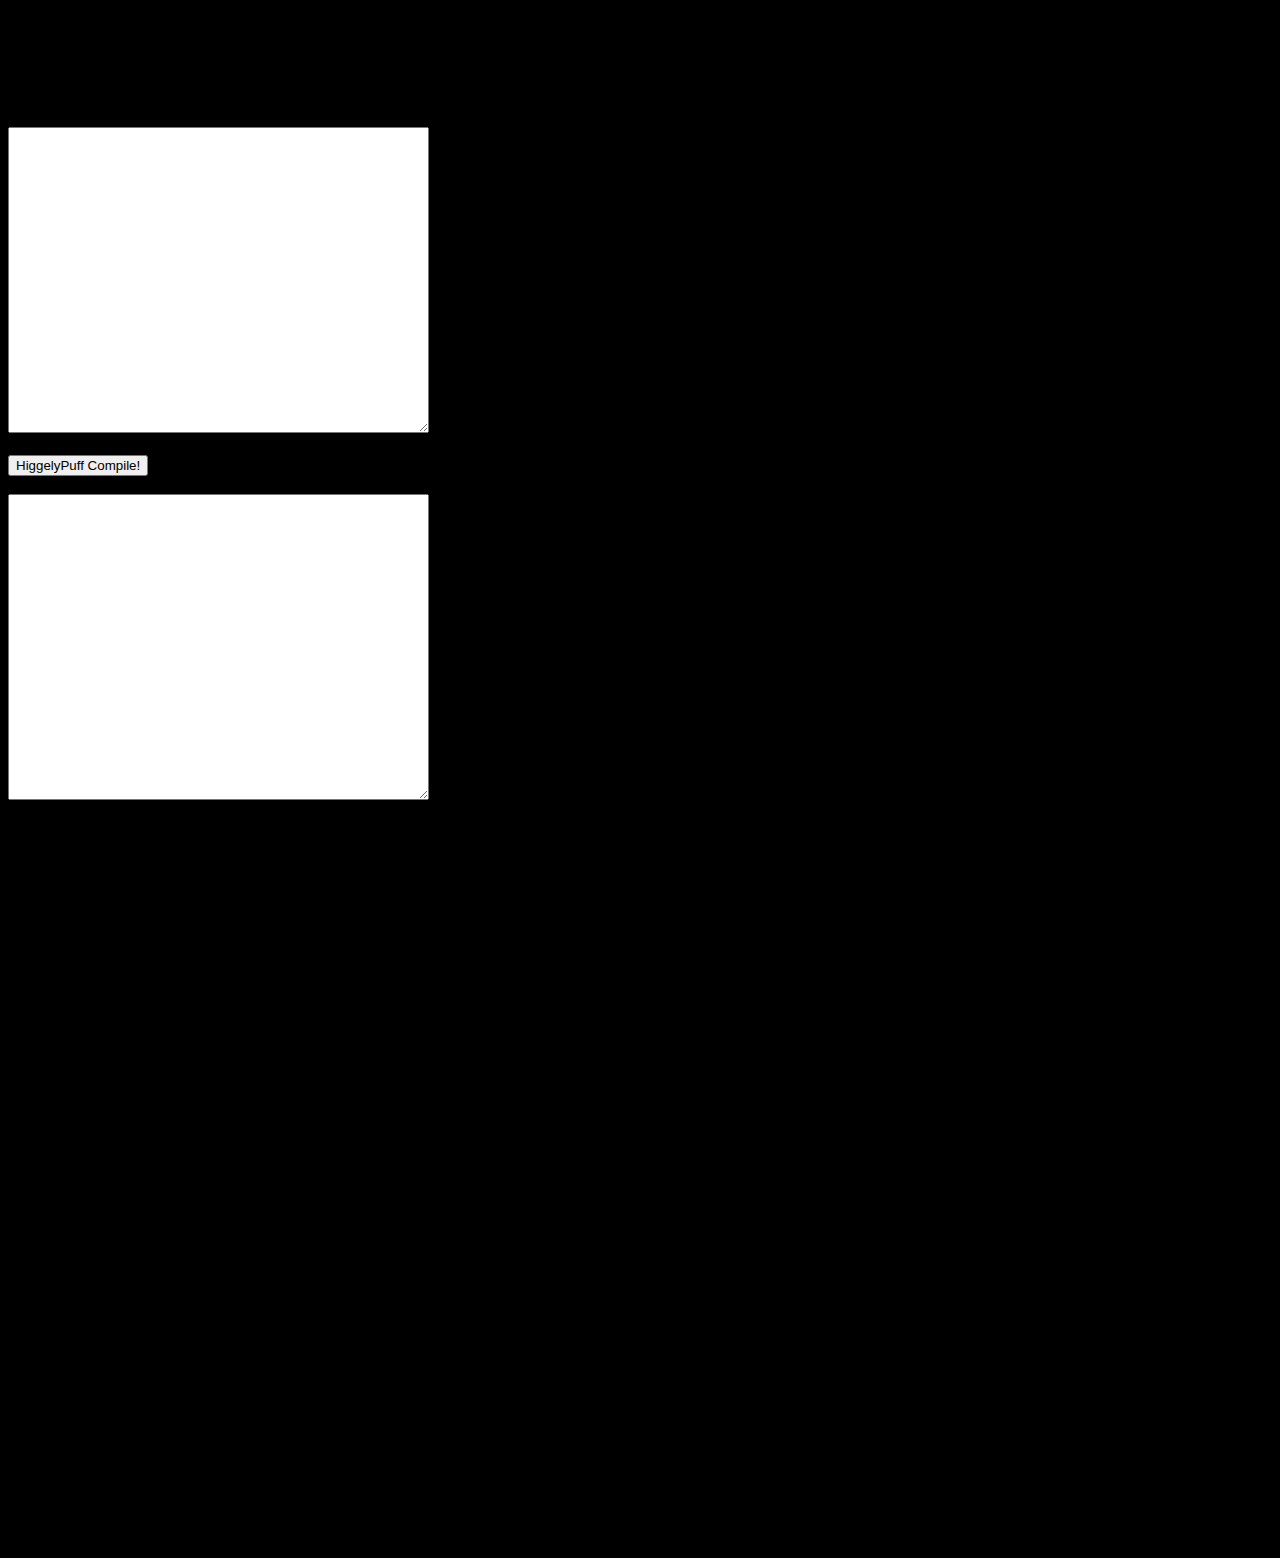
==== HiggelyPuffCompiler.html @ 61ea075a "linking lexer.js" ====
<!DOCTYPE HTML>
<html>
<head>

<!
Jonathan Higgins 
Compilers CMPT 432-Alan Labouseur
0.1
>
    <title>HiggelyPuff Compiler</title>

    <meta http-equiv="Content-Type" content="text/html;charset=utf-8" />

    <link rel="stylesheet" type="text/css" href="HiggelyPuffCompiler.css" />
    
</head>

<! loads this when page is opened or refreshed.>
<body onload="init();">
    <h1>I choose you HiggelyPuff!</h1>

    <h2> HiggelyPuff Compile!</h2>

<!here i am dividing the text areas for the input and output of the code and parse.>
	<div>

		<textarea id ="taInputSourceCode" cols="50" rows="20"></textarea>

		<br>
		<br>

		<input type="button" id="btnCompile" Value="HiggelyPuff Compile!" onclick="btnCompile_click();"/>

		<br>
		<br>

		<textarea align="right" id ="taParsedOutput" cols="50" rows="20"></textarea>

	</div>



<! below are my global variables.... By the way EOF = End Of File use this to show that the file is done.>	
<script type="text/javascript" src=scripts/utils.js></script>
<script type="text/javascript" src=scripts/lexer.js></script>
<script type="text/javascript">
var tokens = "";
var tokenIndex = 0;
var currentToken = "";
var errorCount = 0;
var EOF = "$";

function init() {
	//This clears the text area 
	document.getElementById("taParsedOutput").getvalue = "";

	//Here we are setting the starting values for the global variables
tokens = "";
tokenIndex = 0;
currentToken = ' ';
errorCount = 0;
}

function btnCompile_click() {
	//This is the function that is triggered when a user pressed the HiggelyPuff Compile! button
	init();
	putMessage("HiggelyPuff starts to Compile!");



</script>

    <pre>
<!pre formatted text  which define  equation, digits, and operation>
          Our Grammar
Program               ::== Block $
Block                 ::== { StatementList }
StatementList         ::== Statement StatementList
                      ::== ε
Statement             ::== PrintStatement
                      ::== AssignmentStatement
                      ::== VarDecl
                      ::== WhileStatement
                      ::== IfStatement
                      ::== Block
PrintStatement        ::== print ( Expr )
AssignmentStatement   ::== Id = Expr
VarDecl               ::== type Id
WhileStatement        ::== while BooleanExpr Block
IfStatement           ::== if BooleanExpr Block
Expr                  ::== IntExpr
                      ::== StringExpr
                      ::== BooleanExpr
                      ::== Id
IntExpr               ::== digit intop Expr
                      ::== digit
StringExpr            ::== " CharList "
BooleanExpr           ::== ( Expr boolop Expr )
                      ::== boolval
Id                    ::== char
CharList              ::== char CharList
                      ::== space CharList
                      ::== ε
type                  ::== int | string | boolean
char                  ::== a | b | c ... z
space                 ::== the space character
digit                 ::== 1 | 2 | 3 | 4 | 5 | 6 | 7 | 8 | 9 | 0
boolop                ::== == | !=
boolval               ::== false | true
intop                 ::== +
	</pre>
</body>
</html>
---- HiggelyPuffCompiler.css ----
/* HiggelyPuffCompiler.css */

body {
	background-color: #000000;
	background-image: url(http://www.wallpaper4me.com/images/wallpapers/jigglypuff-799425.jpeg);
	font-family: Candara, Verdana, Consolas;
	font-size: 12pt;
	font-weight: normal;
	font-style: normal;
}
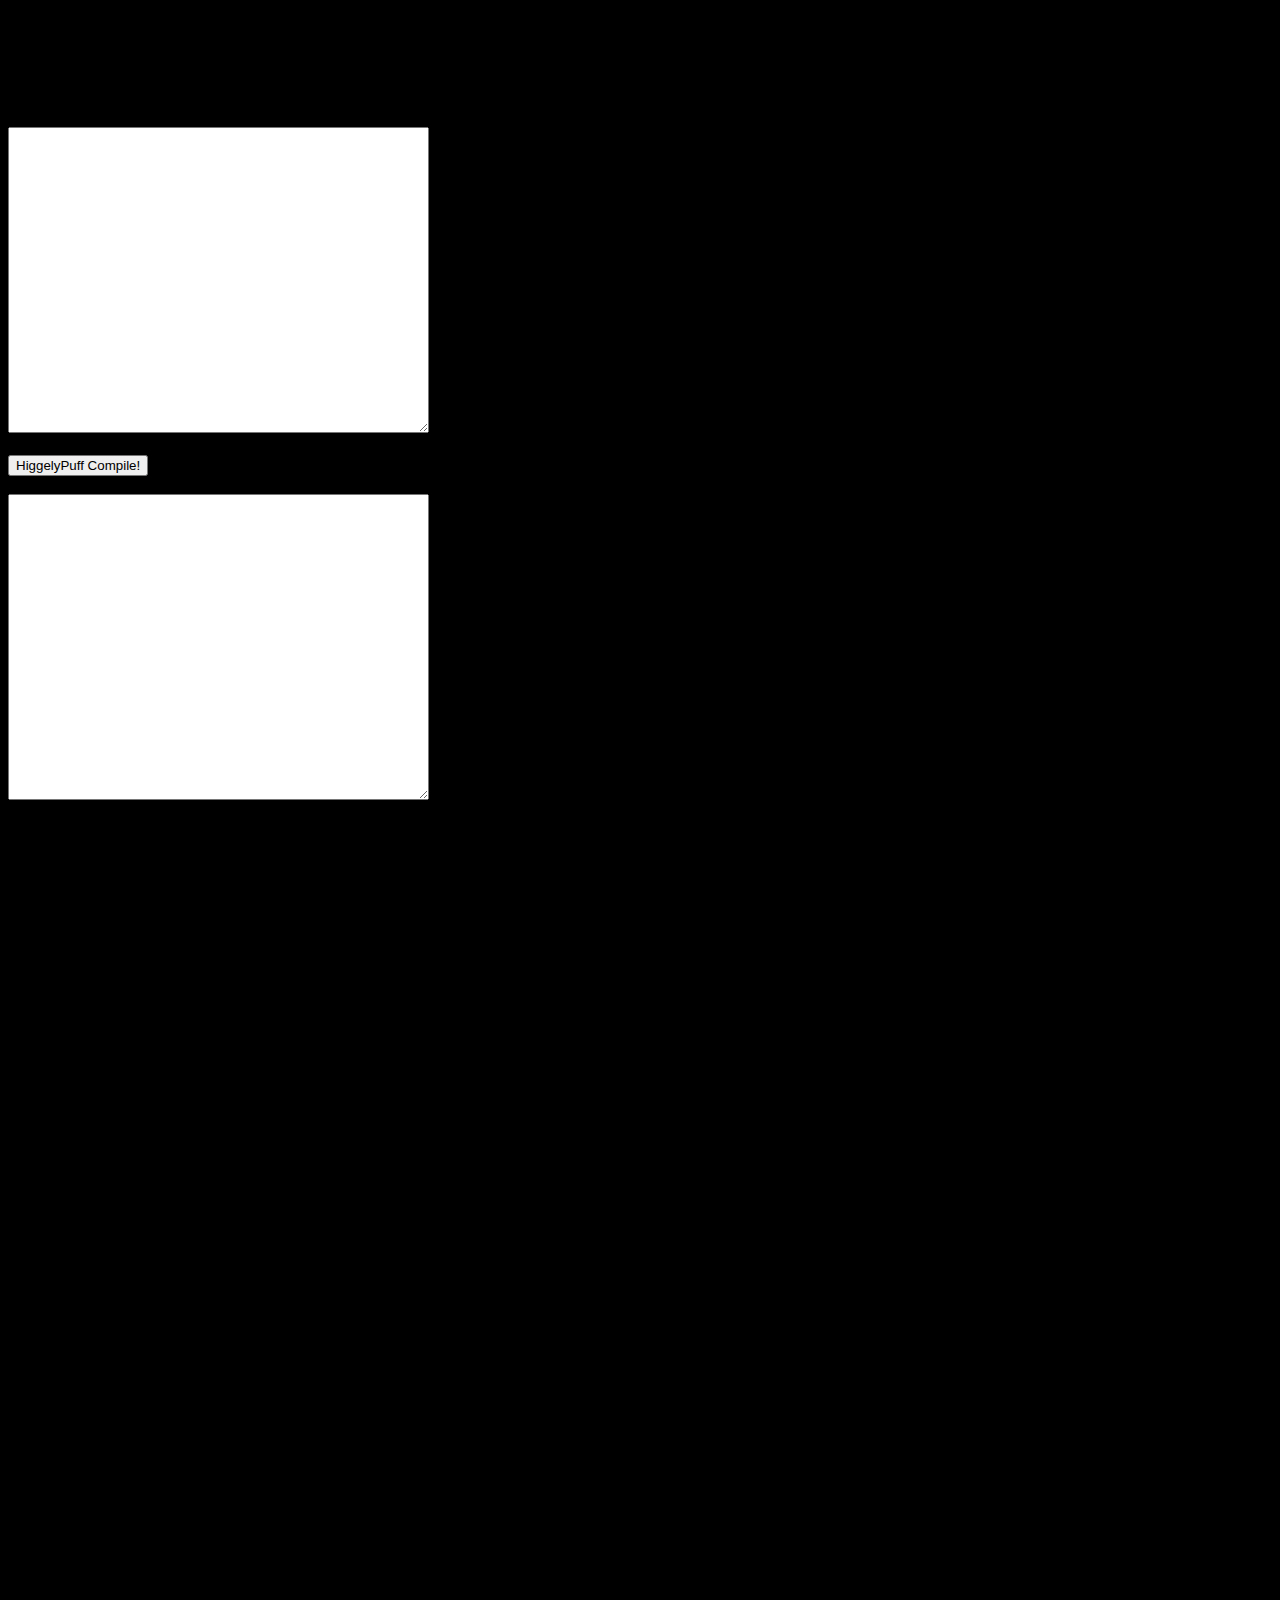
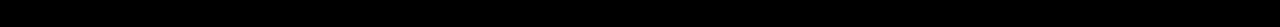
==== commit a13095e8: "func tamessage, func parse, func chechToken and a few other" ====
--- a/HiggelyPuffCompiler.html
+++ b/HiggelyPuffCompiler.html
@@ -44,6 +44,7 @@
 <script type="text/javascript" src=scripts/utils.js></script>
 <script type="text/javascript" src=scripts/lexer.js></script>
 <script type="text/javascript">
+
 var tokens = "";
 var tokenIndex = 0;
 var currentToken = "";
@@ -51,6 +52,7 @@
 var EOF = "$";
 
 function init() {
+
 	//This clears the text area 
 	document.getElementById("taParsedOutput").getvalue = "";
 
@@ -64,7 +66,141 @@
 function btnCompile_click() {
 	//This is the function that is triggered when a user pressed the HiggelyPuff Compile! button
 	init();
-	putMessage("HiggelyPuff starts to Compile!");
+	taMessage("HiggelyPuff starts to Compile!");
+
+  //grabbing the tokens from the lexer
+  tokens = lex();
+
+  taMessage("Trainer Lex returned {" + tokens + "}");
+
+  // now we are parsin'
+  parse();
+}
+
+function taMessage(msg) {
+  document.getElementById("taParsedOutput").value += msg + "\n";
+}
+
+function parse() {
+  taMessage("HiggelyPuff is Parsing!!! [" + tokens + "]");
+
+  //get the next token
+  currentToken = grabNextToken();
+
+  //a good and valid parse stems from the program production, so we will start there.
+  ParseProgram();
+
+  //show the results
+  taMessage("HiggelyPuff's parse found " + errorCount + " error(s).");
+  }
+
+  function parseProgram() {
+    // a program production can only be a "block $" so parse that
+    parseBlock();
+  }
+
+  function ParseBlock(){
+    //all block productions start with a "{" to denote new scope so we have to make sure it starts with one.
+    checkToken("{")
+
+    //look ahead i character, which is now the current token because it was consumed and see which  block production to follow.
+    // if current token doesnt equal end of file then...
+    if (currentToken != $) {
+
+      //not done expecting a {
+      checkToken("statementList")
+      checkToken("}")
+
+      parseBlock();
+
+    } else {
+      putMessage("EOF reached");
+    }
+  }
+
+function checkToken(expectedType) {
+  //this is a function to validate that we have the correct token type and to get the next one.
+
+  switch(expectedType) {
+    case "type":  putMessage("Expecting a type (i.e. int, string, and boolean");
+
+                  if (currentToken=="int" || currentToken=="string" || currentToken=="boolean") {
+                    putMessage("HiggelyPuff Got a type! Thats pretty neat!");
+                  } else {
+                        errorCount++;
+                        putMessage("whatchay doin'?!, this aint a type. There is now an error at position" + tokenIndex + ".");
+                        }
+
+                  }
+                  break;
+
+    case "char":  putMessage("Expecting a Character");
+
+                  if (currentToken=="a" || currentToken=="b" || currentToken=="c" || 
+                      currentToken=="d" || currentToken=="e" || currentToken=="f" || 
+                      currentToken=="g" || currentToken=="h" || currentToken=="i" || 
+                      currentToken=="j" || currentToken=="k" || currentToken=="l" || 
+                      currentToken=="m" || currentToken=="n" || currentToken=="o" || 
+                      currentToken=="p" || currentToken=="q" || currentToken=="r" ||  
+                      currentToken=="s" || currentToken=="t" || currentToken=="u" || 
+                      currentToken=="v" || currentToken=="w" || currentToken=="x" || 
+                      currentToken=="y" || currentToken=="z") {
+                      putMessage("Got a Character!")
+                  } else {
+                            errorCount++;
+                            putMessage("I was Expecting a lower-case alphabetic character...Come on man! There was an erroe at position" + tokenindex + ".")
+                       }
+                       break;
+
+    case "space":   putMessage("Expecting a space");
+
+                    if (currentToken==" ") {
+                       putMessage("Woo we got a space!")
+                    } else {
+                        errorCount++;
+                        putMessage("Ooppsie daisy that is NOT a space! There is an Error at position" + tokenIndex + ".");
+                       }
+                       break;
+
+    case "digit":   putMessage("Expecting a digit");
+
+                    if (currentToken=="0" || currentToken=="1" || currentToken=="2" || 
+                        currentToken=="3" || currentToken=="4" || currentToken=="5" || 
+                        currentToken=="6" || currentToken=="7" || currentToken=="8" || 
+                        currentToken=="9") {
+                        putMessage("HiggelyPuff Got a digit!");
+                   } else {
+                      errorCount++;
+                      putMessage("Thats NOT a digit. Those are not the input values that we are looking for. There is an Error at position" + tokenIndex + ".");
+                      }
+                      break;
+
+    case "boolop":   putMessage("Expecting a Boolean Operation");
+
+                     if (currentToken=="==" || currentToken=="!=") {
+                         putMessage("Got a Booelan Operation!");
+                     } else {
+                        errorCount++;
+                        putMessage("Oh no! Mr.Bill says there is supposed to be a Boolean Operation here! There is an Erroe at Poistion" + tokenIndex + ".");
+
+                     }
+                     break;
+
+
+
+
+  }
+}
+
+
+
+function statementList() {
+  //all statement list productions need a statement so wee need to check for that.
+
+}
+
+}
+
 
 
 
@@ -101,6 +237,9 @@
 CharList              ::== char CharList
                       ::== space CharList
                       ::== ε
+  </pre>
+  <br>
+  <pre>
 type                  ::== int | string | boolean
 char                  ::== a | b | c ... z
 space                 ::== the space character
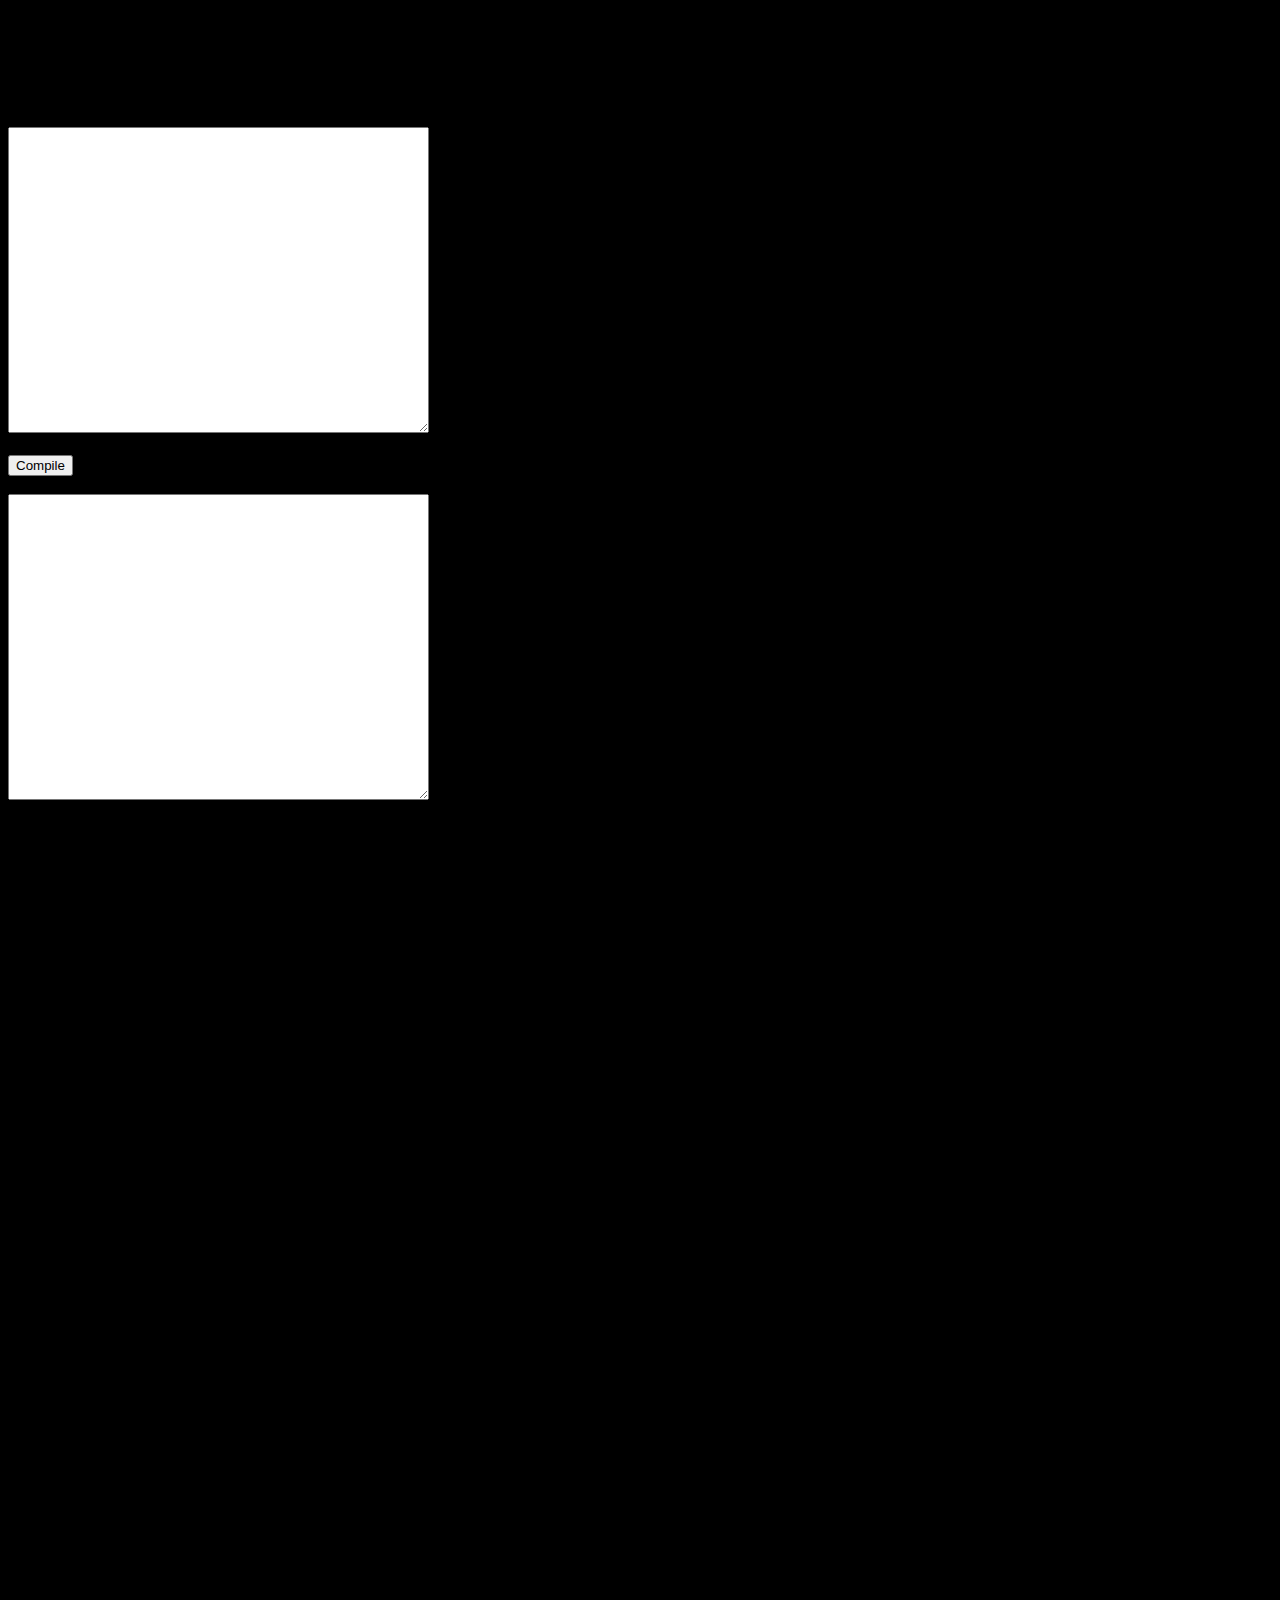
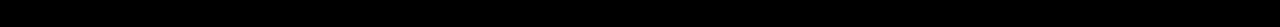
==== commit 1adadd0f: "all of my parse functions for our grammar" ====
--- a/HiggelyPuffCompiler.html
+++ b/HiggelyPuffCompiler.html
@@ -14,8 +14,6 @@
     <link rel="stylesheet" type="text/css" href="HiggelyPuffCompiler.css" />
     
 </head>
-
-<! loads this when page is opened or refreshed.>
 <body onload="init();">
     <h1>I choose you HiggelyPuff!</h1>
 
@@ -26,13 +24,13 @@
 
 		<textarea id ="taInputSourceCode" cols="50" rows="20"></textarea>
 
-		<br>
-		<br>
-
-		<input type="button" id="btnCompile" Value="HiggelyPuff Compile!" onclick="btnCompile_click();"/>
-
-		<br>
-		<br>
+    <br>
+    <br>
+
+		<input type="button" id="btnCompile" Value="Compile" onclick="btnCompile_click();"/>
+
+    <br>
+    <br>
 
 		<textarea align="right" id ="taParsedOutput" cols="50" rows="20"></textarea>
 
@@ -41,8 +39,8 @@
 
 
 <! below are my global variables.... By the way EOF = End Of File use this to show that the file is done.>	
-<script type="text/javascript" src=scripts/utils.js></script>
-<script type="text/javascript" src=scripts/lexer.js></script>
+<script type="text/javascript" src="C:\Users\Jon Higgins\Desktop\Compilers-CMPT432/utils.js"></script>
+<script type="text/javascript" src="C:\Users\Jon Higgins\Desktop\Compilers-CMPT432/lexer.js"></script>
 <script type="text/javascript">
 
 var tokens = "";
@@ -54,13 +52,13 @@
 function init() {
 
 	//This clears the text area 
-	document.getElementById("taParsedOutput").getvalue = "";
+	document.getElementById("taParsedOutput").value = "";
 
 	//Here we are setting the starting values for the global variables
-tokens = "";
-tokenIndex = 0;
-currentToken = ' ';
-errorCount = 0;
+  tokens = "";
+  tokenIndex = 0;
+  currentToken = ' ';
+  errorCount = 0;
 }
 
 function btnCompile_click() {
@@ -71,7 +69,7 @@
   //grabbing the tokens from the lexer
   tokens = lex();
 
-  taMessage("Trainer Lex returned {" + tokens + "}");
+  taMessage("Trainer Lex returned [" + tokens + "]");
 
   // now we are parsin'
   parse();
@@ -97,9 +95,12 @@
   function parseProgram() {
     // a program production can only be a "block $" so parse that
     parseBlock();
-  }
-
-  function ParseBlock(){
+  } else {
+    taMessage(EOF reahed.);
+  }
+  }
+
+  function parseBlock(){
     //all block productions start with a "{" to denote new scope so we have to make sure it starts with one.
     checkToken("{")
 
@@ -114,7 +115,7 @@
       parseBlock();
 
     } else {
-      putMessage("EOF reached");
+      taMessage("EOF reached");
     }
   }
 
@@ -122,19 +123,17 @@
   //this is a function to validate that we have the correct token type and to get the next one.
 
   switch(expectedType) {
-    case "type":  putMessage("Expecting a type (i.e. int, string, and boolean");
+    case "type":  taMessage("Expecting a type (i.e. int, string, and boolean");
 
                   if (currentToken=="int" || currentToken=="string" || currentToken=="boolean") {
-                    putMessage("HiggelyPuff Got a type! Thats pretty neat!");
+                    taMessage("HiggelyPuff Got a type! Thats pretty neat!");
                   } else {
                         errorCount++;
-                        putMessage("whatchay doin'?!, this aint a type. There is now an error at position" + tokenIndex + ".");
+                        taMessage("whatchay doin'?!, this aint a type. There is now an error at position" + tokenIndex + ".");
                         }
-
-                  }
-                  break;
-
-    case "char":  putMessage("Expecting a Character");
+                        break;
+
+    case "char":  taMessage("Expecting a Character.");
 
                   if (currentToken=="a" || currentToken=="b" || currentToken=="c" || 
                       currentToken=="d" || currentToken=="e" || currentToken=="f" || 
@@ -145,64 +144,324 @@
                       currentToken=="s" || currentToken=="t" || currentToken=="u" || 
                       currentToken=="v" || currentToken=="w" || currentToken=="x" || 
                       currentToken=="y" || currentToken=="z") {
-                      putMessage("Got a Character!")
+                      taMessage("Got a Character!")
                   } else {
                             errorCount++;
-                            putMessage("I was Expecting a lower-case alphabetic character...Come on man! There was an erroe at position" + tokenindex + ".")
+                            taMessage("I was Expecting a lower-case alphabetic character...Come on man! There was an erroe at position" + tokenindex + ".")
                        }
                        break;
 
-    case "space":   putMessage("Expecting a space");
+    case "space":   taMessage("Expecting a space.");
 
                     if (currentToken==" ") {
-                       putMessage("Woo we got a space!")
+                       taMessage("Woo we got a space!")
                     } else {
                         errorCount++;
-                        putMessage("Ooppsie daisy that is NOT a space! There is an Error at position" + tokenIndex + ".");
+                        taMessage("Oopsie daisy that is NOT a space! There is an Error at position" + tokenIndex + ".");
                        }
                        break;
 
-    case "digit":   putMessage("Expecting a digit");
+    case "digit":   taMessage("Expecting a digit.");
 
                     if (currentToken=="0" || currentToken=="1" || currentToken=="2" || 
                         currentToken=="3" || currentToken=="4" || currentToken=="5" || 
                         currentToken=="6" || currentToken=="7" || currentToken=="8" || 
                         currentToken=="9") {
-                        putMessage("HiggelyPuff Got a digit!");
+                        taMessage("HiggelyPuff Got a digit!");
                    } else {
                       errorCount++;
-                      putMessage("Thats NOT a digit. Those are not the input values that we are looking for. There is an Error at position" + tokenIndex + ".");
+                      taMessage("Thats NOT a digit. Those are not the input values that we are looking for. There is an Error at position" + tokenIndex + ".");
                       }
                       break;
 
-    case "boolop":   putMessage("Expecting a Boolean Operation");
+    case "boolop":   taMessage("Expecting a Boolean Operation.");
 
                      if (currentToken=="==" || currentToken=="!=") {
-                         putMessage("Got a Booelan Operation!");
+                         taMessage("Got a Booelan Operation!");
                      } else {
                         errorCount++;
-                        putMessage("Oh no! Mr.Bill says there is supposed to be a Boolean Operation here! There is an Erroe at Poistion" + tokenIndex + ".");
+                        taMessage("Oh no! Mr.Bill says there is supposed to be a Boolean Operation here! There is an Error at Poistion" + tokenIndex + ".");
 
                      }
                      break;
 
-
-
-
-  }
-}
-
-
-
-function statementList() {
-  //all statement list productions need a statement so wee need to check for that.
-
-}
-
-}
-
-
-
+    case "boolval":  taMessage("Expecting a boolean Value. (i.e true | false");
+
+                     if (currentToken=="false" || currentToken=="true") {
+                         taMessage("Got a Boolean Value!");
+                     } else {
+                        errorCount++;
+                        taMessage("We have a code 2319! Code 2319! Expecting to see a Boolean Value.There is an Error at Poistion" + tokenIndex + ".");
+
+                     }
+                     break;
+
+    case "intop":  taMessage("Expecting a Integer Operation.");
+
+                     if (currentToken=="+") {
+                         taMessage("Got a Integer Operation!");
+                     } else {
+                        errorCount++;
+                        taMessage("Something went wrong. we were expecting an integer operation. There is an Error at Poistion" + tokenIndex + ".");
+
+                     }
+                     break;
+                     taMessage("Parse Error: Invalid Token Type at position " + tokenIndex + ".")
+                     break;
+  }
+}
+
+function parseStatementList() {
+  //all statement list productions need a statement so we need to check for that.
+  //now we look ahead
+  if(currentToken != $) {
+    checkToken("statement");
+    checkToken("StatementList");
+    ParseStatementList();
+
+  } else {
+
+    //checkToken("ε");
+    //ParseStatementList();
+
+  //} else {
+
+    taMessage("EOF Reached!");
+
+  }
+
+}
+
+function parseStatement() {
+  // gotta check and make sure we either get a printstatment, assignment statement, vardecl, while statment, if statment, and or block.
+  if (currentToken != $) {
+    checkToken("PrintStatement");
+    //parseStatement();
+
+  } else {
+
+    checkToken("AssignmentStatement");
+    //parseStatement();
+
+  } else {
+
+    checkToken("VarDecl");
+    parseStatement();
+
+  } else {
+
+    checkToken("WhileStatement");
+    parseStatement();
+
+  } else {
+
+    checkToken("IfStatement");
+    parseStatement();
+
+  } else {
+
+    checkToken("Block");
+    parseStatement();
+
+  } else {
+
+    taMessage("EOF reached");
+  }
+}
+
+function parsePrintStatement() {
+  // makin sure it has "Print(expr)"
+  if(currentToken != $) {
+    checkToken("print");
+    checkToken("(");
+    checkToken("Expr");
+    checkToken(")");
+    parsePrintStatement();
+
+  } else {
+
+    taMessage("EOF Reached");
+
+  }
+}
+
+function parseAssignmentStatment() {
+  // need to make sure that it had id = expr
+  if(currentToken != $) {
+    checkToken("Id");
+    checkToken("=");
+    checkToken("Expr");
+    ParseStatement();
+
+  } else {
+
+    taMessage("EOF Reached");
+
+  }
+}
+
+function parseVarDecl() {
+  if(currentToken != $) {
+    checkToken("type");
+    checkToken("Id");
+    parseVarDecl();
+
+  } else {
+
+    taMessage("EOF Reached");
+
+  }
+}
+
+function parseWhileStatment() {
+  if( currentToken != $) {
+    checkToken("while");
+    checkToken("BooleanExpr");
+    checkToken("Block");
+    parseWhileStatment();
+
+  } else {
+
+    taMessage("EOF Reached");
+
+  }
+}
+
+function parseIfStatement() {
+  if( currentToken != $) {
+    checkToken("if");
+    checkToken("BooleanExpr");
+    checkToken("Block");
+    parseIfStatement();
+
+  } else {
+
+    taMessage("EOF Reached");
+
+  }
+}
+
+function parseExpr() {
+  if( currentToken != $) {
+    checkToken("IntExpr");
+    parseExpr();
+
+  } else {
+
+    checkToken("StringExpr");
+    parseExpr();
+
+  } else {
+
+    checkToken("BooleanExpr");
+    parseExpr();
+
+  } else {
+
+    checkToken("Id");
+    parseExpr();
+
+  } else {
+
+    taMessage("EOF Reached");
+  }
+}
+
+function ParseIntExpr() {
+  if( currentToken != $) {
+    checkToken("digit");
+    checkToken("intop");
+    checkToken("Expr");
+    parseIntExpr();
+
+  } else {
+
+    checkToken("digit");
+    parseIntExpr();
+
+  } else {
+
+    taMessage("EOF Reached");
+  }
+}
+
+function parseStringExpr() {
+  if( currentToken != $) {
+    checkToken('"');
+    checkToken("CharList");
+    checkToken('"');
+    parseStringExpr();
+
+  } else {
+
+    taMessage("EOF Reached");
+  }
+}
+
+function parseBooleanExpr() {
+  if( currentToken != $) {
+    checkToken("(");
+    checkToken("Expr");
+    checkToken("boolop");
+    checkToken("Expr");
+    parseBooleanExpr();
+
+  } else {
+
+    checkToken("boolval");
+    parseBooleanExpr();
+
+  } else {
+
+    taMessage("EOF Reached");
+  }
+}
+
+function parseId() {
+  if( currentToken != $) {
+    checkToken("char");
+    parseid();
+
+  } else {
+
+    taMessage("EOF Reached");
+
+  }
+}
+
+function parseCharList() {
+  if( currentToken != $) {
+    checkToken("char");
+    checkToken("CharList");
+    parseCharList();
+
+  } else {
+
+    checkToken("space");
+    checkToken("CharList");
+    parseCharList();
+
+  } else {
+
+    checkToken("ε");
+    parseCharList();
+
+  } else {
+
+    taMessage("EOF Reached");
+
+  }
+}
+
+function getNextToken() {
+  var thisToken = EOF;
+  if (tokenIndex < tokens.length) {
+    thisToken = [tokenIndex];
+    taMessage("currentToken:" + thisToken);
+    tokenIndex++;
+  }
+  return thisToken;
+}
 
 </script>
 
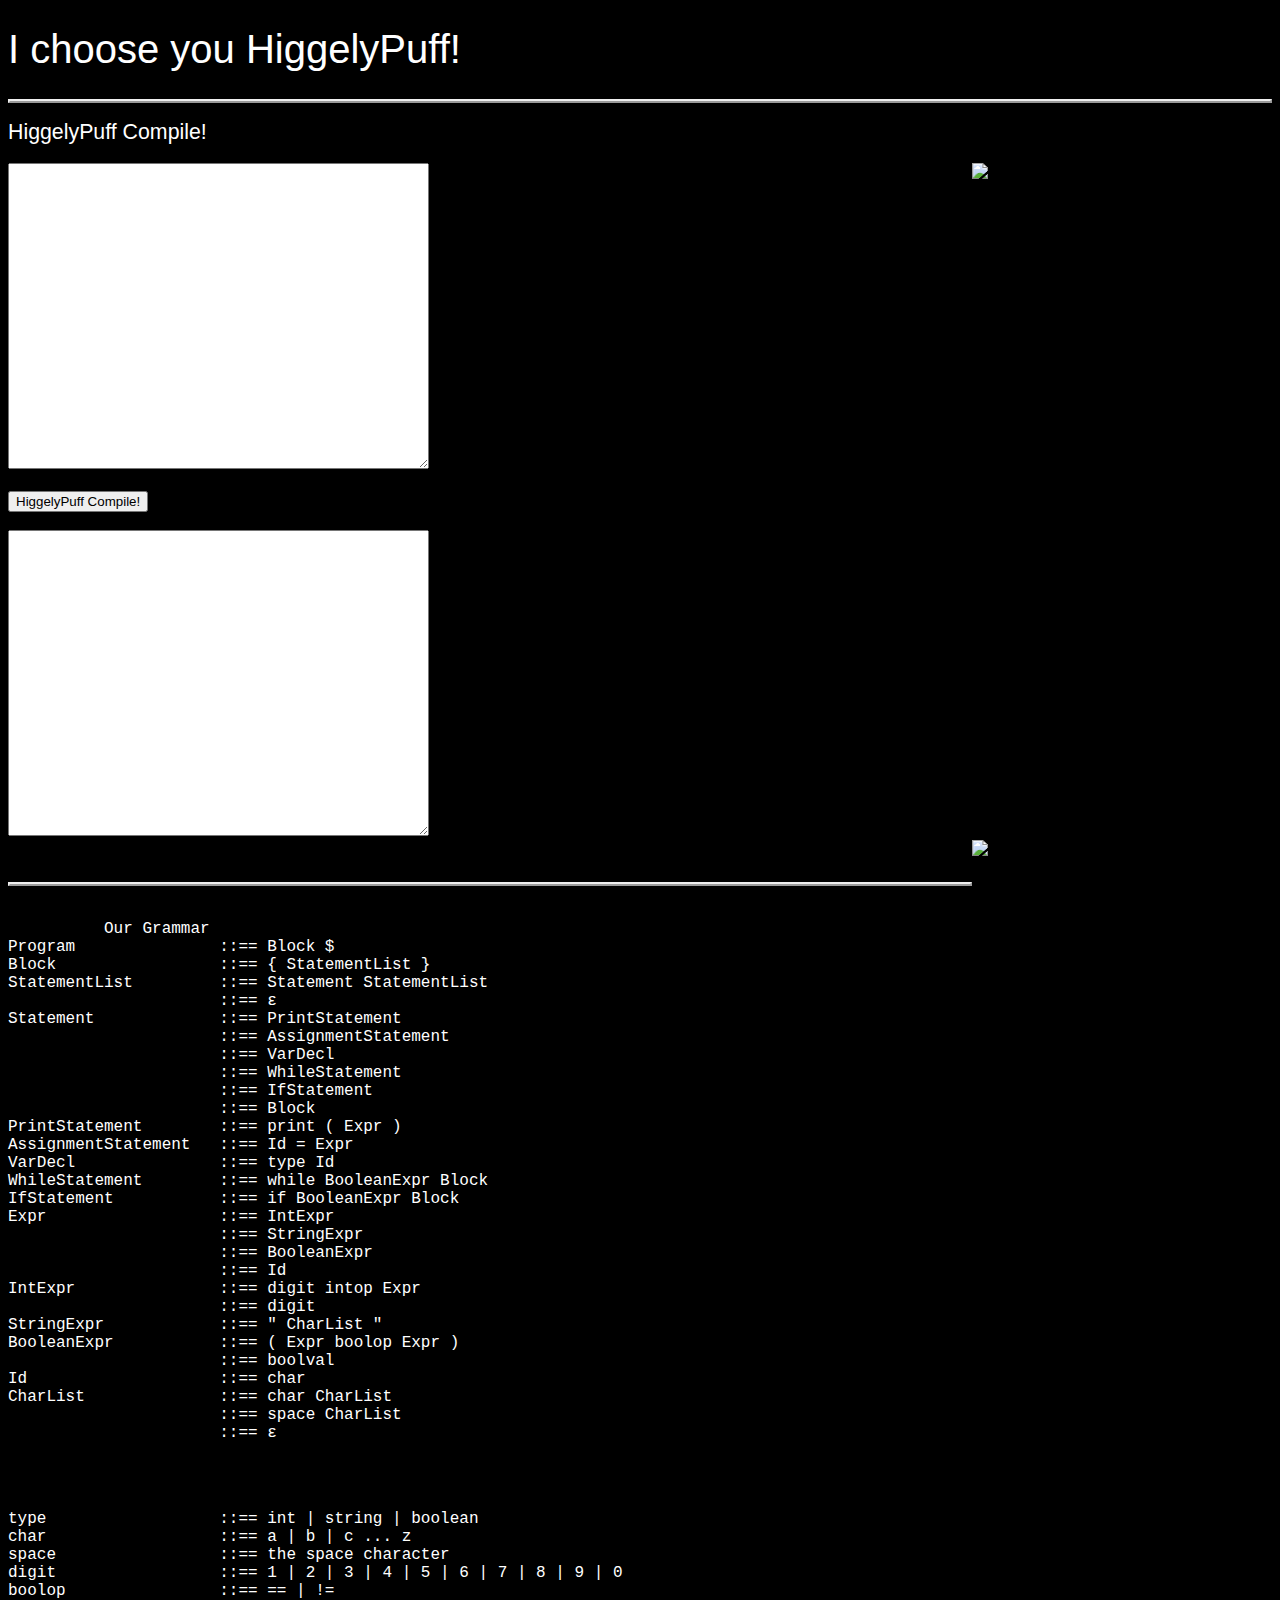
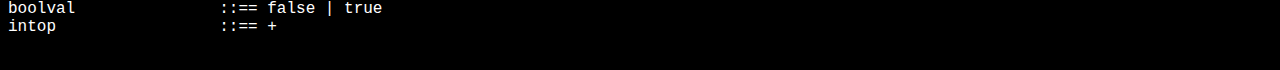
==== commit 8d4b3e6b: "design & function" ====
--- a/HiggelyPuffCompiler.html
+++ b/HiggelyPuffCompiler.html
@@ -1,48 +1,44 @@
 <!DOCTYPE HTML>
 <html>
 <head>
-
-<!
+<!--
 Jonathan Higgins 
 Compilers CMPT 432-Alan Labouseur
 0.1
->
+-->
     <title>HiggelyPuff Compiler</title>
-
     <meta http-equiv="Content-Type" content="text/html;charset=utf-8" />
-
     <link rel="stylesheet" type="text/css" href="HiggelyPuffCompiler.css" />
     
 </head>
+
 <body onload="init();">
     <h1>I choose you HiggelyPuff!</h1>
-
+    <hr>
     <h2> HiggelyPuff Compile!</h2>
 
-<!here i am dividing the text areas for the input and output of the code and parse.>
+<div>
+  <img style= "float:right;" src="C:\Users\Jon Higgins\Desktop\Compilers-CMPT432/pokeball.jpg" alt="PokeBall" width="300" height="200"/>
+</div>
+
+<!--here i am dividing the text areas for the input and output of the code and parse.-->
 	<div>
 
 		<textarea id ="taInputSourceCode" cols="50" rows="20"></textarea>
-
     <br>
     <br>
-
-		<input type="button" id="btnCompile" Value="Compile" onclick="btnCompile_click();"/>
-
+		<input type="button" id="btnCompile" value="HiggelyPuff Compile!" onclick="btnCompile_click();"/>
     <br>
     <br>
-
 		<textarea align="right" id ="taParsedOutput" cols="50" rows="20"></textarea>
 
 	</div>
 
-
-
-<! below are my global variables.... By the way EOF = End Of File use this to show that the file is done.>	
+<!-- below are my global variables.... By the way EOF = End Of File use this to show that the file is done.-->	
 <script type="text/javascript" src="C:\Users\Jon Higgins\Desktop\Compilers-CMPT432/utils.js"></script>
 <script type="text/javascript" src="C:\Users\Jon Higgins\Desktop\Compilers-CMPT432/lexer.js"></script>
 <script type="text/javascript">
-
+//global variables
 var tokens = "";
 var tokenIndex = 0;
 var currentToken = "";
@@ -50,27 +46,22 @@
 var EOF = "$";
 
 function init() {
-
-	//This clears the text area 
+   //This clears the text area 
 	document.getElementById("taParsedOutput").value = "";
-
 	//Here we are setting the starting values for the global variables
-  tokens = "";
-  tokenIndex = 0;
-  currentToken = ' ';
-  errorCount = 0;
+   tokens = "";
+   tokenIndex = 0;
+   currentToken = ' ';
+   errorCount = 0;
 }
 
 function btnCompile_click() {
-	//This is the function that is triggered when a user pressed the HiggelyPuff Compile! button
+	//This is the function that is triggered when a user pressed the "HiggelyPuff Compile!" button
 	init();
-	taMessage("HiggelyPuff starts to Compile!");
-
+  var msg = "HiggelyPuff starts to Compile!";
   //grabbing the tokens from the lexer
   tokens = lex();
-
-  taMessage("Trainer Lex returned [" + tokens + "]");
-
+  var msg = "Trainer Lex returned [" + tokens + "]");
   // now we are parsin'
   parse();
 }
@@ -80,14 +71,11 @@
 }
 
 function parse() {
-  taMessage("HiggelyPuff is Parsing!!! [" + tokens + "]");
-
+  var taMessage("HiggelyPuff is Parsing!!! [" + tokens + "]");
   //get the next token
   currentToken = grabNextToken();
-
   //a good and valid parse stems from the program production, so we will start there.
   ParseProgram();
-
   //show the results
   taMessage("HiggelyPuff's parse found " + errorCount + " error(s).");
   }
@@ -96,9 +84,9 @@
     // a program production can only be a "block $" so parse that
     parseBlock();
   } else {
-    taMessage(EOF reahed.);
-  }
-  }
+    taMessage(EOF reached.);
+  }
+  
 
   function parseBlock(){
     //all block productions start with a "{" to denote new scope so we have to make sure it starts with one.
@@ -123,6 +111,10 @@
   //this is a function to validate that we have the correct token type and to get the next one.
 
   switch(expectedType) {
+    case "program":  taMessage("Expecting a program");
+
+                     if (currentToken=="int"
+
     case "type":  taMessage("Expecting a type (i.e. int, string, and boolean");
 
                   if (currentToken=="int" || currentToken=="string" || currentToken=="boolean") {
@@ -215,16 +207,16 @@
   //all statement list productions need a statement so we need to check for that.
   //now we look ahead
   if(currentToken != $) {
-    checkToken("statement");
+    parse("statement");
     checkToken("StatementList");
     ParseStatementList();
 
-  } else {
-
-    //checkToken("ε");
-    //ParseStatementList();
-
-  //} else {
+  } else if {
+
+    checkToken("ε");
+    ParseStatementList();
+
+  } else {
 
     taMessage("EOF Reached!");
 
@@ -238,27 +230,27 @@
     checkToken("PrintStatement");
     //parseStatement();
 
-  } else {
+  } else if {
 
     checkToken("AssignmentStatement");
     //parseStatement();
 
-  } else {
+  } else if {
 
     checkToken("VarDecl");
     parseStatement();
 
-  } else {
+  } else if {
 
     checkToken("WhileStatement");
     parseStatement();
 
-  } else {
+  } else if {
 
     checkToken("IfStatement");
     parseStatement();
 
-  } else {
+  } else if {
 
     checkToken("Block");
     parseStatement();
@@ -346,17 +338,17 @@
     checkToken("IntExpr");
     parseExpr();
 
-  } else {
+  } else if {
 
     checkToken("StringExpr");
     parseExpr();
 
-  } else {
+  } else if {
 
     checkToken("BooleanExpr");
     parseExpr();
 
-  } else {
+  } else if {
 
     checkToken("Id");
     parseExpr();
@@ -374,7 +366,7 @@
     checkToken("Expr");
     parseIntExpr();
 
-  } else {
+  } else  if {
 
     checkToken("digit");
     parseIntExpr();
@@ -406,7 +398,7 @@
     checkToken("Expr");
     parseBooleanExpr();
 
-  } else {
+  } else if {
 
     checkToken("boolval");
     parseBooleanExpr();
@@ -435,13 +427,13 @@
     checkToken("CharList");
     parseCharList();
 
-  } else {
+  } else if {
 
     checkToken("space");
     checkToken("CharList");
     parseCharList();
 
-  } else {
+  } else  if {
 
     checkToken("ε");
     parseCharList();
@@ -464,9 +456,14 @@
 }
 
 </script>
-
+   
+  <div>
+    <img style= "float:right;" src="C:\Users\Jon Higgins\Desktop\Compilers-CMPT432/HiggelyPuffCompiler.jpg" alt="Higgelypuff" width="300" height="300"/>
+  </div>
+  <br>
+  <hr>
     <pre>
-<!pre formatted text  which define  equation, digits, and operation>
+<!--pre formatted text  which define  equation, digits, and operation-->
           Our Grammar
 Program               ::== Block $
 Block                 ::== { StatementList }
--- a/HiggelyPuffCompiler.css
+++ b/HiggelyPuffCompiler.css
@@ -2,9 +2,45 @@
 
 body {
 	background-color: #000000;
-	background-image: url(http://www.wallpaper4me.com/images/wallpapers/jigglypuff-799425.jpeg);
-	font-family: Candara, Verdana, Consolas;
+	font-family: Impact, Charcoal, sans-serif;
 	font-size: 12pt;
 	font-weight: normal;
 	font-style: normal;
+
 }
+
+h1 {
+	color: white;
+	font-family: "Arial Black", Gadget, sans-serif;
+	font-size: 30pt;
+	font-weight: normal;
+	font-style: normal;
+}
+
+h2 {
+	color: white;
+	font-family: "Arial Black", Gadget, sans-serif;
+	font-size: 16pt;
+	font-weight: normal;
+	font-style: normal;
+
+}
+
+pre {
+	color: white;
+	font-family: "Courier New", Courier, monospace;
+	font-size: 12pt;
+	font-weight: normal;
+	font-style: normal;
+
+}
+
+hr{
+	display: block; 
+    margin-top: 1.5em;
+    margin-bottom: 0.5em;
+    margin-left: auto;
+    margin-right: auto;
+    border-style: outset;
+    border-width: 2px;
+}